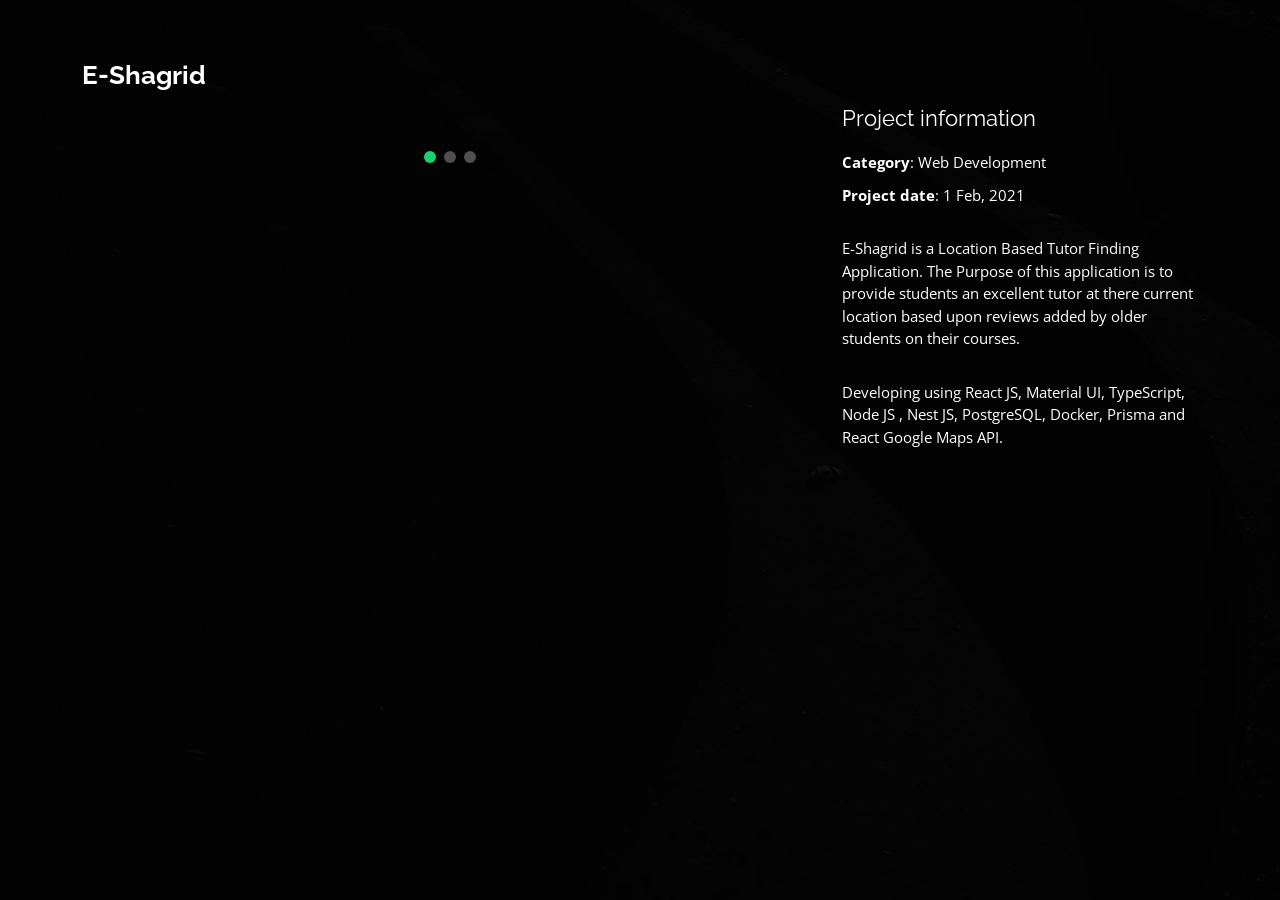
==== e-shagrid-details.html @ 54aeb8bf "portfolio added" ====
<!DOCTYPE html>
<html lang="en">
  <head>
    <meta charset="utf-8" />
    <meta content="width=device-width, initial-scale=1.0" name="viewport" />

    <title>>E-Shagrid</title>
    <meta content="" name="description" />
    <meta content="" name="keywords" />

    <!-- Favicons -->
    <link href="assets/img/favicon.png" rel="icon" />
    <link href="assets/img/apple-touch-icon.png" rel="apple-touch-icon" />

    <!-- Google Fonts -->
    <link
      href="https://fonts.googleapis.com/css?family=Open+Sans:300,300i,400,400i,600,600i,700,700i|Raleway:300,300i,400,400i,500,500i,600,600i,700,700i|Poppins:300,300i,400,400i,500,500i,600,600i,700,700i"
      rel="stylesheet"
    />

    <!-- Vendor CSS Files -->
    <link
      href="assets/vendor/bootstrap/css/bootstrap.min.css"
      rel="stylesheet"
    />
    <link
      href="assets/vendor/bootstrap-icons/bootstrap-icons.css"
      rel="stylesheet"
    />
    <link href="assets/vendor/boxicons/css/boxicons.min.css" rel="stylesheet" />
    <link
      href="assets/vendor/glightbox/css/glightbox.min.css"
      rel="stylesheet"
    />
    <link href="assets/vendor/remixicon/remixicon.css" rel="stylesheet" />
    <link href="assets/vendor/swiper/swiper-bundle.min.css" rel="stylesheet" />

    <!-- Template Main CSS File -->
    <link href="assets/css/style.css" rel="stylesheet" />

    <!-- =======================================================
  * Template Name: Personal - v4.9.1
  * Template URL: https://bootstrapmade.com/personal-free-resume-bootstrap-template/
  * Author: BootstrapMade.com
  * License: https://bootstrapmade.com/license/
  ======================================================== -->
  </head>

  <body>
    <main id="main">
      <!-- ======= Portfolio Details ======= -->
      <div id="portfolio-details" class="portfolio-details">
        <div class="container">
          <div class="row">
            <div class="col-lg-8">
              <h2 class="portfolio-title">E-Shagrid</h2>

              <div class="portfolio-details-slider swiper">
                <div class="swiper-wrapper align-items-center">
                  <div class="swiper-slide">
                    <img
                      src="assets/img/portfolio/E-1.jpg"
                      alt=""
                      class="w-100"
                    />
                  </div>

                  <div class="swiper-slide">
                    <img
                      src="assets/img/portfolio/E-2.jpg"
                      alt=""
                      class="w-100"

                    />
                  </div>

                  <div class="swiper-slide">
                    <img
                      src="assets/img/portfolio/E-3.jpg"
                      alt=""
                      class="w-100"

                      />
                  </div>
                </div>
                <div class="swiper-pagination"></div>
              </div>
            </div>

            <div class="col-lg-4 portfolio-info">
              <h3>Project information</h3>
              <ul>
                <li><strong>Category</strong>: Web Development</li>
                <li><strong>Project date</strong>: 1 Feb, 2021</li>
              </ul>
              <p>
                E-Shagrid is a Location Based Tutor Finding Application. The
                Purpose of this application is to provide students an excellent
                tutor at there current location based upon reviews added by
                older students on their courses.
              </p>
              <p>
                Developing using React JS, Material UI, TypeScript, Node
                JS , Nest JS, PostgreSQL, Docker, Prisma and React
                Google Maps API.
              </p>
            </div>
          </div>
        </div>
      </div>
      <!-- End Portfolio Details -->
    </main>
    <!-- End #main -->
    <!-- Vendor JS Files -->
    <script src="assets/vendor/purecounter/purecounter_vanilla.js"></script>
    <script src="assets/vendor/bootstrap/js/bootstrap.bundle.min.js"></script>
    <script src="assets/vendor/glightbox/js/glightbox.min.js"></script>
    <script src="assets/vendor/isotope-layout/isotope.pkgd.min.js"></script>
    <script src="assets/vendor/swiper/swiper-bundle.min.js"></script>
    <script src="assets/vendor/waypoints/noframework.waypoints.js"></script>
    <script src="assets/vendor/php-email-form/validate.js"></script>

    <!-- Template Main JS File -->
    <script src="assets/js/main.js"></script>
  </body>
</html>
---- assets/css/style.css ----
/**
* Template Name: Personal - v4.9.1
* Template URL: https://bootstrapmade.com/personal-free-resume-bootstrap-template/
* Author: BootstrapMade.com
* License: https://bootstrapmade.com/license/
*/

/*--------------------------------------------------------------
# General
--------------------------------------------------------------*/
body {
  font-family: "Open Sans", sans-serif;
  background-color: #040404;
  color: #fff;
  position: relative;
  background: transparent;
}

body::before {
  content: "";
  position: fixed;
  background: #040404 url("../img/bg.jpg") top right no-repeat;
  background-size: cover;
  left: 0;
  right: 0;
  top: 0;
  height: 100vh;
  z-index: -1;
}

@media (min-width: 1024px) {
  body::before {
    background-attachment: fixed;
  }
}

a {
  color: #18d26e;
  text-decoration: none;
}

a:hover {
  color: #35e888;
  text-decoration: none;
}

h1,
h2,
h3,
h4,
h5,
h6 {
  font-family: "Raleway", sans-serif;
}

/*--------------------------------------------------------------
# Header
--------------------------------------------------------------*/
#header {
  transition: ease-in-out 0.3s;
  position: relative;
  height: 100vh;
  display: flex;
  align-items: center;
  z-index: 997;
  overflow-y: auto;
}

#header * {
  transition: ease-in-out 0.3s;
}

#header h1 {
  font-size: 48px;
  margin: 0;
  padding: 0;
  line-height: 1;
  font-weight: 700;
  font-family: "Poppins", sans-serif;
}

#header h1 a,
#header h1 a:hover {
  color: #fff;
  line-height: 1;
  display: inline-block;
}

#header h2 {
  font-size: 24px;
  margin-top: 20px;
  color: rgba(255, 255, 255, 0.8);
}

#header h2 span {
  color: #fff;
  border-bottom: 2px solid #18d26e;
  padding-bottom: 6px;
}

#header img {
  padding: 0;
  margin: 0;
}

#header .social-links {
  margin-top: 40px;
  display: flex;
}

#header .social-links a {
  font-size: 16px;
  display: flex;
  justify-content: center;
  align-items: center;
  background: rgba(255, 255, 255, 0.1);
  color: #fff;
  line-height: 1;
  margin-right: 8px;
  border-radius: 50%;
  width: 40px;
  height: 40px;
}

#header .social-links a:hover {
  background: #18d26e;
}

@media (max-width: 992px) {
  #header h1 {
    font-size: 36px;
  }

  #header h2 {
    font-size: 20px;
    line-height: 30px;
  }

  #header .social-links {
    margin-top: 15px;
  }

  #header .container {
    display: flex;
    flex-direction: column;
    align-items: center;
  }
}

/* Header Top */
#header.header-top {
  height: 80px;
  position: fixed;
  left: 0;
  top: 0;
  right: 0;
  background: rgba(0, 0, 0, 0.9);
}

#header.header-top .social-links,
#header.header-top h2 {
  display: none;
}

#header.header-top h1 {
  margin-right: auto;
  font-size: 36px;
}

#header.header-top .container {
  display: flex;
  align-items: center;
}

#header.header-top .navbar {
  margin: 0;
}

@media (max-width: 768px) {
  #header.header-top {
    height: 60px;
  }

  #header.header-top h1 {
    font-size: 26px;
  }
}

/*--------------------------------------------------------------
# Navigation Menu
--------------------------------------------------------------*/
/**
* Desktop Navigation 
*/
.navbar {
  padding: 0;
  margin-top: 35px;
}

.navbar ul {
  margin: 0;
  padding: 0;
  display: flex;
  list-style: none;
  align-items: center;
}

.navbar li {
  position: relative;
}

.navbar li+li {
  margin-left: 30px;
}

.navbar a,
.navbar a:focus {
  display: flex;
  align-items: center;
  justify-content: space-between;
  padding: 0;
  font-family: "Poppins", sans-serif;
  font-size: 16px;
  font-weight: 400;
  color: rgba(255, 255, 255, 0.7);
  white-space: nowrap;
  transition: 0.3s;
}

.navbar a i,
.navbar a:focus i {
  font-size: 12px;
  line-height: 0;
  margin-left: 5px;
}

.navbar a:before {
  content: "";
  position: absolute;
  width: 0;
  height: 2px;
  bottom: -4px;
  left: 0;
  background-color: #18d26e;
  visibility: hidden;
  width: 0px;
  transition: all 0.3s ease-in-out 0s;
}

.navbar a:hover:before,
.navbar li:hover>a:before,
.navbar .active:before {
  visibility: visible;
  width: 25px;
}

.navbar a:hover,
.navbar .active,
.navbar .active:focus,
.navbar li:hover>a {
  color: #fff;
}

/**
* Mobile Navigation 
*/
.mobile-nav-toggle {
  color: #fff;
  font-size: 28px;
  cursor: pointer;
  display: none;
  line-height: 0;
  transition: 0.5s;
  position: fixed;
  right: 15px;
  top: 15px;
}

@media (max-width: 991px) {
  .mobile-nav-toggle {
    display: block;
  }

  .navbar ul {
    display: none;
  }
}

.navbar-mobile {
  position: fixed;
  overflow: hidden;
  top: 0;
  right: 0;
  left: 0;
  bottom: 0;
  background: rgba(0, 0, 0, 0.9);
  transition: 0.3s;
  z-index: 999;
  margin-top: 0;
}

.navbar-mobile .mobile-nav-toggle {
  position: absolute;
  top: 15px;
  right: 15px;
}

.navbar-mobile ul {
  display: block;
  position: absolute;
  top: 55px;
  right: 15px;
  bottom: 45px;
  left: 15px;
  padding: 10px 0;
  overflow-y: auto;
  transition: 0.3s;
  border: 2px solid rgba(255, 255, 255, 0.2);
}

.navbar-mobile li {
  padding: 12px 20px;
}

.navbar-mobile li+li {
  margin: 0;
}

.navbar-mobile a,
.navbar-mobile a:focus {
  font-size: 16px;
  position: relative;
}

/*--------------------------------------------------------------
# Sections General
--------------------------------------------------------------*/
section {
  overflow: hidden;
  position: absolute;
  width: 100%;
  top: 140px;
  bottom: 100%;
  opacity: 0;
  transition: ease-in-out 0.4s;
  z-index: 2;
}

section.section-show {
  top: 100px;
  bottom: auto;
  opacity: 1;
  padding-bottom: 45px;
}

section .container {
  background: rgba(0, 0, 0, 0.9);
  padding: 30px;
}

@media (max-width: 768px) {
  section {
    top: 120px;
  }

  section.section-show {
    top: 80px;
  }
}

.section-title h2 {
  font-size: 14px;
  font-weight: 500;
  padding: 0;
  line-height: 1px;
  margin: 0 0 20px 0;
  letter-spacing: 2px;
  text-transform: uppercase;
  color: #aaaaaa;
  font-family: "Poppins", sans-serif;
}

.section-title h2::after {
  content: "";
  width: 120px;
  height: 1px;
  display: inline-block;
  background: #4ceb95;
  margin: 4px 10px;
}

.section-title p {
  margin: 0;
  margin: -15px 0 15px 0;
  font-size: 36px;
  font-weight: 700;
  text-transform: uppercase;
  font-family: "Poppins", sans-serif;
  color: #fff;
}

/*--------------------------------------------------------------
# About
--------------------------------------------------------------*/
.about-me .content h3 {
  font-weight: 700;
  font-size: 26px;
  color: #18d26e;
}

.about-me .content ul {
  list-style: none;
  padding: 0;
}

.about-me .content ul li {
  margin-bottom: 20px;
  display: flex;
  align-items: center;
}

.about-me .content ul strong {
  margin-right: 10px;
}

.about-me .content ul i {
  font-size: 16px;
  margin-right: 5px;
  color: #18d26e;
  line-height: 0;
}

.about-me .content p:last-child {
  margin-bottom: 0;
}

/*--------------------------------------------------------------
# Counts
--------------------------------------------------------------*/
.counts {
  padding: 70px 0 60px;
}

.counts .count-box {
  padding: 30px 30px 25px 30px;
  width: 100%;
  position: relative;
  text-align: center;
  background: rgba(255, 255, 255, 0.08);
}

.counts .count-box i {
  position: absolute;
  top: -25px;
  left: 50%;
  transform: translateX(-50%);
  font-size: 24px;
  background: rgba(255, 255, 255, 0.1);
  padding: 12px;
  color: #18d26e;
  border-radius: 50px;
  line-height: 0;
}

.counts .count-box span {
  font-size: 36px;
  display: block;
  font-weight: 600;
  color: #fff;
}

.counts .count-box p {
  padding: 0;
  margin: 0;
  font-family: "Raleway", sans-serif;
  font-size: 14px;
}

/*--------------------------------------------------------------
# Skills
--------------------------------------------------------------*/
.skills .progress {
  height: 60px;
  display: block;
  background: none;
  border-radius: 0;
}

.skills .progress .skill {
  padding: 10px 0;
  margin: 0;
  text-transform: uppercase;
  display: block;
  font-weight: 600;
  font-family: "Poppins", sans-serif;
  color: #fff;
}

.skills .progress .skill .val {
  float: right;
  font-style: normal;
}

.skills .progress-bar-wrap {
  background: rgba(255, 255, 255, 0.2);
}

.skills .progress-bar {
  width: 1px;
  height: 10px;
  transition: 0.9s;
  background-color: #18d26e;
}

/*--------------------------------------------------------------
# Interests
--------------------------------------------------------------*/
.interests .icon-box {
  display: flex;
  align-items: center;
  padding: 20px;
  background: rgba(255, 255, 255, 0.08);
  transition: ease-in-out 0.3s;
}

.interests .icon-box i {
  font-size: 32px;
  padding-right: 10px;
  line-height: 1;
}

.interests .icon-box h3 {
  font-weight: 700;
  margin: 0;
  padding: 0;
  line-height: 1;
  font-size: 16px;
  color: #fff;
}

.interests .icon-box:hover {
  background: rgba(255, 255, 255, 0.12);
}

/*--------------------------------------------------------------
# Testimonials
--------------------------------------------------------------*/
.testimonials .testimonials-carousel,
.testimonials .testimonials-slider {
  overflow: hidden;
}

.testimonials .testimonial-item {
  box-sizing: content-box;
  min-height: 320px;
}

.testimonials .testimonial-item .testimonial-img {
  width: 90px;
  border-radius: 50%;
  margin: -40px 0 0 40px;
  position: relative;
  z-index: 2;
  border: 6px solid rgba(255, 255, 255, 0.12);
}

.testimonials .testimonial-item h3 {
  font-size: 18px;
  font-weight: bold;
  margin: 10px 0 5px 45px;
  color: #fff;
}

.testimonials .testimonial-item h4 {
  font-size: 14px;
  color: #999;
  margin: 0 0 0 45px;
}

.testimonials .testimonial-item .quote-icon-left,
.testimonials .testimonial-item .quote-icon-right {
  color: rgba(255, 255, 255, 0.25);
  font-size: 26px;
}

.testimonials .testimonial-item .quote-icon-left {
  display: inline-block;
  left: -5px;
  position: relative;
}

.testimonials .testimonial-item .quote-icon-right {
  display: inline-block;
  right: -5px;
  position: relative;
  top: 10px;
}

.testimonials .testimonial-item p {
  font-style: italic;
  margin: 0 15px 0 15px;
  padding: 20px 20px 60px 20px;
  background: rgba(255, 255, 255, 0.1);
  position: relative;
  border-radius: 6px;
  position: relative;
  z-index: 1;
}

.testimonials .swiper-pagination {
  margin-top: 20px;
  position: relative;
}

.testimonials .swiper-pagination .swiper-pagination-bullet {
  width: 12px;
  height: 12px;
  opacity: 1;
  background-color: rgba(255, 255, 255, 0.3);
}

.testimonials .swiper-pagination .swiper-pagination-bullet-active {
  background-color: #18d26e;
}

/*--------------------------------------------------------------
# Resume
--------------------------------------------------------------*/
.resume .resume-title {
  font-size: 26px;
  font-weight: 700;
  margin-top: 20px;
  margin-bottom: 20px;
  color: #fff;
}

.resume .resume-item {
  padding: 0 0 20px 20px;
  margin-top: -2px;
  border-left: 2px solid rgba(255, 255, 255, 0.2);
  position: relative;
}

.resume .resume-item h4 {
  line-height: 18px;
  font-size: 18px;
  font-weight: 600;
  text-transform: uppercase;
  font-family: "Poppins", sans-serif;
  color: #18d26e;
  margin-bottom: 10px;
}

.resume .resume-item h5 {
  font-size: 16px;
  background: rgba(255, 255, 255, 0.15);
  padding: 5px 15px;
  display: inline-block;
  font-weight: 600;
  margin-bottom: 10px;
}

.resume .resume-item ul {
  padding-left: 20px;
}

.resume .resume-item ul li {
  padding-bottom: 10px;
}

.resume .resume-item:last-child {
  padding-bottom: 0;
}

.resume .resume-item::before {
  content: "";
  position: absolute;
  width: 16px;
  height: 16px;
  border-radius: 50px;
  left: -9px;
  top: 0;
  background: #18d26e;
  border: 2px solid #18d26e;
}

/*--------------------------------------------------------------
# Services
--------------------------------------------------------------*/
.services .icon-box {
  text-align: center;
  background: rgba(204, 204, 204, 0.1);
  padding: 80px 20px;
  transition: all ease-in-out 0.3s;
}

.services .icon-box .icon {
  margin: 0 auto;
  width: 64px;
  height: 64px;
  background: #18d26e;
  border-radius: 5px;
  transition: all 0.3s ease-out 0s;
  display: flex;
  align-items: center;
  justify-content: center;
  margin-bottom: 20px;
  transform-style: preserve-3d;
}

.services .icon-box .icon i {
  color: #fff;
  font-size: 28px;
}

.services .icon-box .icon::before {
  position: absolute;
  content: "";
  left: -8px;
  top: -8px;
  height: 100%;
  width: 100%;
  background: rgba(255, 255, 255, 0.15);
  border-radius: 5px;
  transition: all 0.3s ease-out 0s;
  transform: translateZ(-1px);
}

.services .icon-box h4 {
  font-weight: 700;
  margin-bottom: 15px;
  font-size: 24px;
}

.services .icon-box h4 a {
  color: #fff;
}

.services .icon-box p {
  line-height: 24px;
  font-size: 14px;
  margin-bottom: 0;
}

.services .icon-box:hover {
  background: #18d26e;
  border-color: #18d26e;
}

.services .icon-box:hover .icon {
  background: #fff;
}

.services .icon-box:hover .icon i {
  color: #18d26e;
}

.services .icon-box:hover .icon::before {
  background: #35e888;
}

.services .icon-box:hover h4 a,
.services .icon-box:hover p {
  color: #fff;
}

/*--------------------------------------------------------------
# Portfolio
--------------------------------------------------------------*/
.portfolio .portfolio-item {
  margin-bottom: 30px;
}

.portfolio #portfolio-flters {
  padding: 0;
  margin: 0 auto 15px auto;
  list-style: none;
  text-align: center;
  border-radius: 50px;
  padding: 2px 15px;
}

.portfolio #portfolio-flters li {
  cursor: pointer;
  display: inline-block;
  padding: 8px 16px 10px 16px;
  font-size: 14px;
  font-weight: 600;
  line-height: 1;
  text-transform: uppercase;
  color: #fff;
  background: rgba(255, 255, 255, 0.1);
  margin: 0 3px 10px 3px;
  transition: all 0.3s ease-in-out;
  border-radius: 4px;
}

.portfolio #portfolio-flters li:hover,
.portfolio #portfolio-flters li.filter-active {
  background: #18d26e;
}

.portfolio #portfolio-flters li:last-child {
  margin-right: 0;
}

.portfolio .portfolio-wrap {
  transition: 0.3s;
  position: relative;
  overflow: hidden;
  z-index: 1;
  background: rgba(0, 0, 0, 0.6);
}

.portfolio .portfolio-wrap::before {
  content: "";
  background: rgba(0, 0, 0, 0.6);
  position: absolute;
  left: 30px;
  right: 30px;
  top: 30px;
  bottom: 30px;
  transition: all ease-in-out 0.3s;
  z-index: 2;
  opacity: 0;
}

.portfolio .portfolio-wrap .portfolio-info {
  opacity: 0;
  position: absolute;
  top: 0;
  left: 0;
  right: 0;
  bottom: 0;
  text-align: center;
  z-index: 3;
  transition: all ease-in-out 0.3s;
  display: flex;
  flex-direction: column;
  justify-content: center;
  align-items: center;
}

.portfolio .portfolio-wrap .portfolio-info::before {
  display: block;
  content: "";
  width: 48px;
  height: 48px;
  position: absolute;
  top: 35px;
  left: 35px;
  border-top: 3px solid #fff;
  border-left: 3px solid #fff;
  transition: all 0.5s ease 0s;
  z-index: 9994;
}

.portfolio .portfolio-wrap .portfolio-info::after {
  display: block;
  content: "";
  width: 48px;
  height: 48px;
  position: absolute;
  bottom: 35px;
  right: 35px;
  border-bottom: 3px solid #fff;
  border-right: 3px solid #fff;
  transition: all 0.5s ease 0s;
  z-index: 9994;
}

.portfolio .portfolio-wrap .portfolio-info h4 {
  font-size: 20px;
  color: #fff;
  font-weight: 600;
}

.portfolio .portfolio-wrap .portfolio-info p {
  color: #ffffff;
  font-size: 14px;
  text-transform: uppercase;
  padding: 0;
  margin: 0;
}

.portfolio .portfolio-wrap .portfolio-links {
  text-align: center;
  z-index: 4;
}

.portfolio .portfolio-wrap .portfolio-links a {
  color: #fff;
  margin: 0 2px;
  font-size: 28px;
  display: inline-block;
  transition: 0.3s;
}

.portfolio .portfolio-wrap .portfolio-links a:hover {
  color: #63eda3;
}

.portfolio .portfolio-wrap:hover::before {
  top: 0;
  left: 0;
  right: 0;
  bottom: 0;
  opacity: 1;
}

.portfolio .portfolio-wrap:hover .portfolio-info {
  opacity: 1;
}

.portfolio .portfolio-wrap:hover .portfolio-info::before {
  top: 15px;
  left: 15px;
}

.portfolio .portfolio-wrap:hover .portfolio-info::after {
  bottom: 15px;
  right: 15px;
}

/*--------------------------------------------------------------
# Portfolio Details
--------------------------------------------------------------*/
.portfolio-details {
  padding-top: 40px;
  background: rgba(0, 0, 0, 0.8);
  position: fixed;
  left: 0;
  right: 0;
  top: 0;
  bottom: 0;
  overflow-y: auto;
}

.portfolio-details .container {
  padding-top: 20px;
  padding-bottom: 40px;
}

.portfolio-details .portfolio-title {
  font-size: 26px;
  font-weight: 700;
  margin-bottom: 20px;
}

.portfolio-details .portfolio-info {
  padding-top: 45px;
}

.portfolio-details .portfolio-info h3 {
  font-size: 22px;
  font-weight: 400;
  margin-bottom: 20px;
}

.portfolio-details .portfolio-info ul {
  list-style: none;
  padding: 0;
  font-size: 15px;
}

.portfolio-details .portfolio-info ul li+li {
  margin-top: 10px;
}

.portfolio-details .portfolio-info p {
  font-size: 15px;
  padding: 15px 0 0 0;
}

@media (max-width: 992px) {
  .portfolio-details .portfolio-info {
    padding-top: 20px;
  }
}

.portfolio-details .swiper-pagination {
  margin-top: 20px;
  position: relative;
}

.portfolio-details .swiper-pagination .swiper-pagination-bullet {
  width: 12px;
  height: 12px;
  opacity: 1;
  background-color: rgba(255, 255, 255, 0.3);
}

.portfolio-details .swiper-pagination .swiper-pagination-bullet-active {
  background-color: #18d26e;
}

/*--------------------------------------------------------------
# Contact
--------------------------------------------------------------*/
.contact .info-box {
  color: #444444;
  padding: 20px;
  width: 100%;
  background: rgba(255, 255, 255, 0.08);
}

.contact .info-box i.bx {
  font-size: 24px;
  color: #18d26e;
  border-radius: 50%;
  padding: 14px;
  float: left;
  background: rgba(255, 255, 255, 0.1);
}

.contact .info-box h3 {
  font-size: 20px;
  color: rgba(255, 255, 255, 0.5);
  font-weight: 700;
  margin: 10px 0 8px 68px;
}

.contact .info-box p {
  padding: 0;
  color: #fff;
  line-height: 24px;
  font-size: 14px;
  margin: 0 0 0 68px;
}

.contact .info-box .social-links {
  margin: 5px 0 0 68px;
  display: flex;
}

.contact .info-box .social-links a {
  font-size: 18px;
  display: inline-block;
  color: #fff;
  line-height: 1;
  margin-right: 12px;
  transition: 0.3s;
}

.contact .info-box .social-links a:hover {
  color: #18d26e;
}

.contact .php-email-form {
  padding: 30px;
  background: rgba(255, 255, 255, 0.08);
}

.contact .php-email-form .error-message {
  display: none;
  background: rgba(255, 255, 255, 0.08);
  background: #ed3c0d;
  text-align: left;
  padding: 15px;
  font-weight: 600;
}

.contact .php-email-form .error-message br+br {
  margin-top: 25px;
}

.contact .php-email-form .sent-message {
  display: none;
  background: rgba(255, 255, 255, 0.08);
  background: #18d26e;
  text-align: center;
  padding: 15px;
  font-weight: 600;
}

.contact .php-email-form .loading {
  display: none;
  background: rgba(255, 255, 255, 0.08);
  text-align: center;
  padding: 15px;
}

.contact .php-email-form .loading:before {
  content: "";
  display: inline-block;
  border-radius: 50%;
  width: 24px;
  height: 24px;
  margin: 0 10px -6px 0;
  border: 3px solid #18d26e;
  border-top-color: #eee;
  -webkit-animation: animate-loading 1s linear infinite;
  animation: animate-loading 1s linear infinite;
}

.contact .php-email-form input,
.contact .php-email-form textarea {
  border-radius: 0;
  box-shadow: none;
  font-size: 14px;
  background: rgba(255, 255, 255, 0.08);
  border: 0;
  transition: 0.3s;
  color: #fff;
}

.contact .php-email-form input:focus,
.contact .php-email-form textarea:focus {
  background-color: rgba(255, 255, 255, 0.11);
}

.contact .php-email-form input::-moz-placeholder,
.contact .php-email-form textarea::-moz-placeholder {
  color: rgba(255, 255, 255, 0.3);
  opacity: 1;
}

.contact .php-email-form input::placeholder,
.contact .php-email-form textarea::placeholder {
  color: rgba(255, 255, 255, 0.3);
  opacity: 1;
}

.contact .php-email-form input {
  padding: 10px 15px;
}

.contact .php-email-form textarea {
  padding: 12px 15px;
}

.contact .php-email-form button[type=submit] {
  background: #18d26e;
  border: 0;
  padding: 10px 30px;
  color: #fff;
  transition: 0.4s;
  border-radius: 4px;
}

.contact .php-email-form button[type=submit]:hover {
  background: #15bb62;
}

@-webkit-keyframes animate-loading {
  0% {
    transform: rotate(0deg);
  }

  100% {
    transform: rotate(360deg);
  }
}

@keyframes animate-loading {
  0% {
    transform: rotate(0deg);
  }

  100% {
    transform: rotate(360deg);
  }
}

/*--------------------------------------------------------------
# Credits
--------------------------------------------------------------*/
.credits {
  position: fixed;
  right: 0;
  left: 0;
  bottom: 0;
  padding: 15px;
  text-align: right;
  font-size: 13px;
  color: #fff;
  z-index: 999999;
}

@media (max-width: 992px) {
  .credits {
    text-align: center;
    padding: 10px;
    background: rgba(0, 0, 0, 0.8);
  }
}

.credits a {
  color: #18d26e;
  transition: 0.3s;
}

.credits a:hover {
  color: #fff;
}
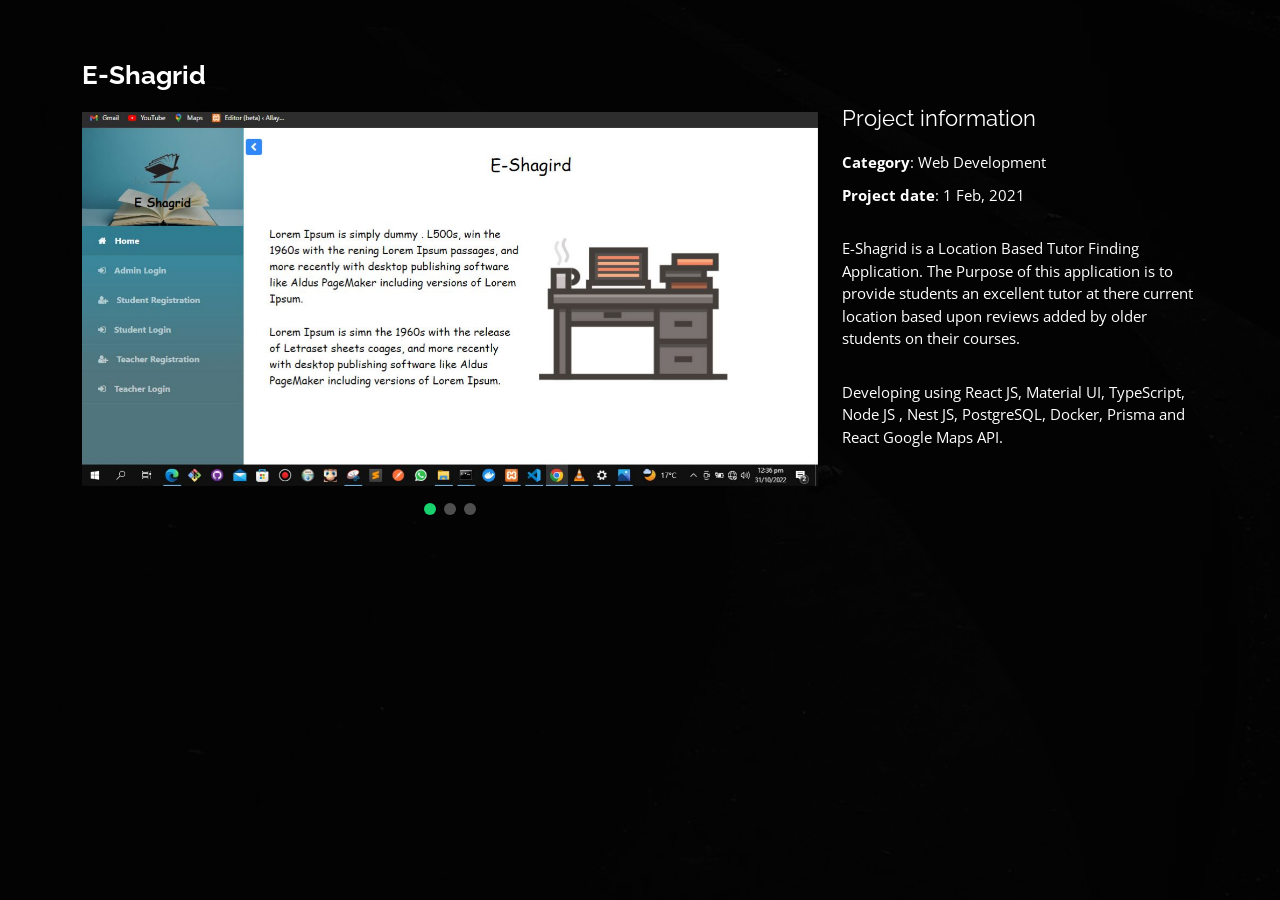
==== commit 10561b79: "images error removed" ====
--- a/e-shagrid-details.html
+++ b/e-shagrid-details.html
@@ -59,7 +59,7 @@
                 <div class="swiper-wrapper align-items-center">
                   <div class="swiper-slide">
                     <img
-                      src="assets/img/portfolio/E-1.jpg"
+                      src="assets/img/portfolio/E-1.JPG"
                       alt=""
                       class="w-100"
                     />
@@ -67,7 +67,7 @@
 
                   <div class="swiper-slide">
                     <img
-                      src="assets/img/portfolio/E-2.jpg"
+                      src="assets/img/portfolio/E-2.JPG"
                       alt=""
                       class="w-100"
 
@@ -76,7 +76,7 @@
 
                   <div class="swiper-slide">
                     <img
-                      src="assets/img/portfolio/E-3.jpg"
+                      src="assets/img/portfolio/E-3.JPG"
                       alt=""
                       class="w-100"
 
